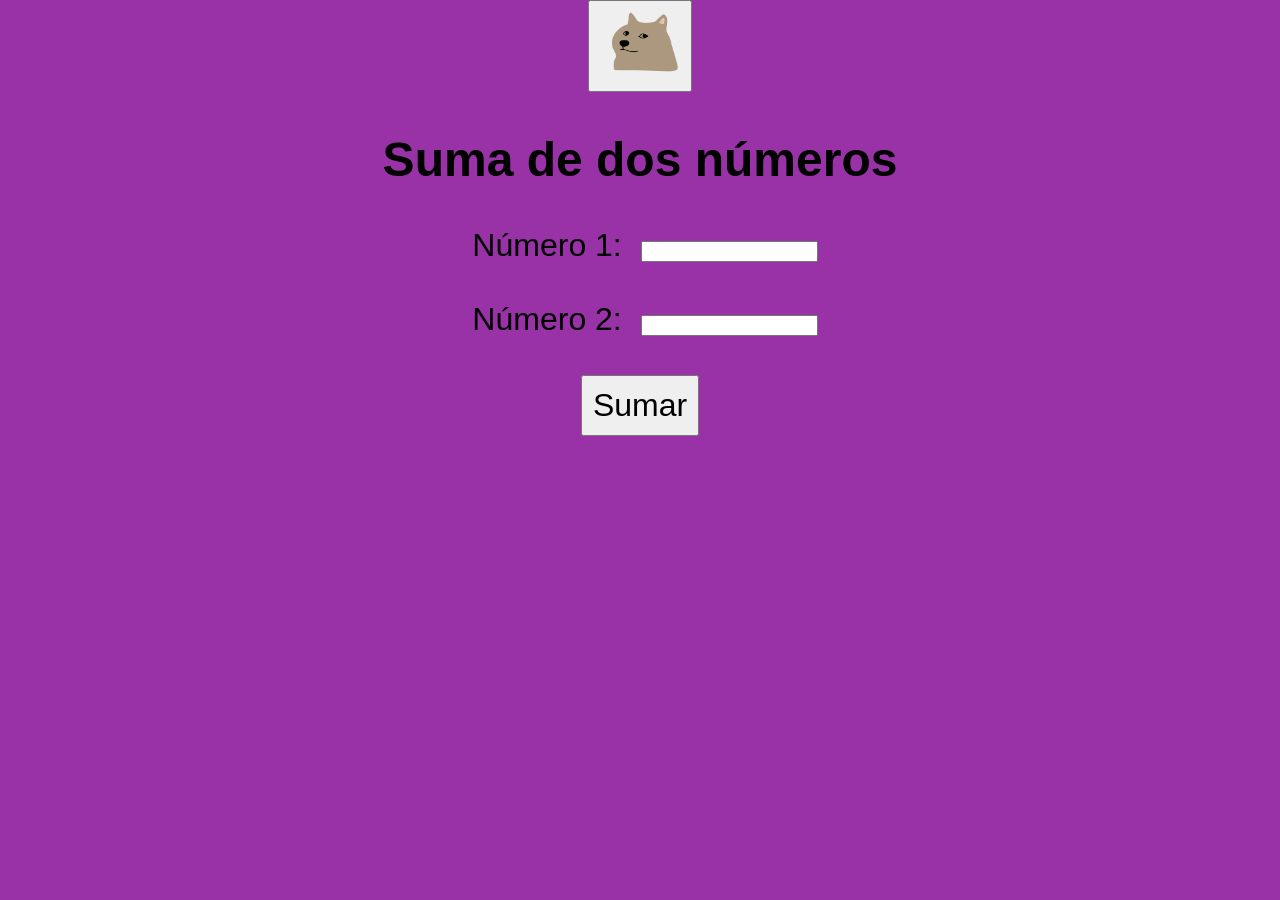
==== index.html @ 36255446 "Rename Main.html to index.html" ====
<!DOCTYPE html>
<html lang="es">
    <head>
        <meta charset="UTF-8">
        <title>Suma dos números</title>
        <link rel="stylesheet" href="style.css">
        </head>
        
<body>

<button type="submit"
oneclick = "handleclick">

<img src="3.png">
</button>

<h2>Suma de dos números</h2>

<label for="num1">Número 1:</label>
<input type="number" id="num1"><br><br>

<label for="num2">Número 2:</label>
<input type="number" id="num2"><br><br>

<button onclick="sumar()">Sumar</button>

<div id="resultado"></div>

<script src="javascript.js"></script>

</body>
</html>
---- style.css ----
body {
    font-family: 'Segoe UI', Tahoma, Geneva, Verdana, sans-serif;
    margin: 0;
    padding: 0;
    background-color: #9932a7;
    text-align: center;
    font-size: xx-large;
}

img {
    width: 70px; 
    height: 60px; 
    margin-left: 10px;
}
button {
    padding: 10px;
    text-align: center;
    font-size: xx-large;
}
label {
    padding: 10px;
    text-align: center;
    font-size: xx-large;
}
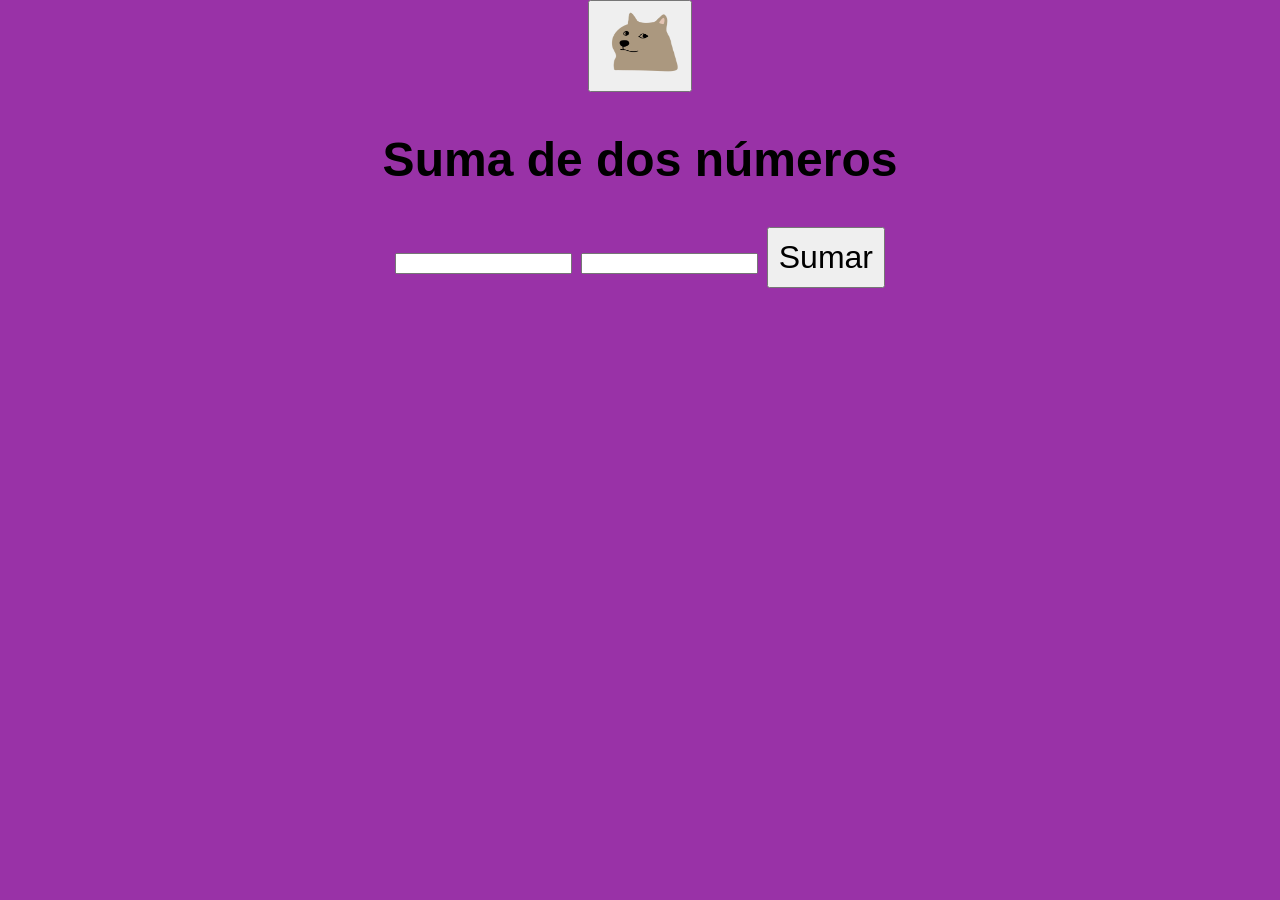
==== commit aab3f1a2: "Update index.html" ====
--- a/index.html
+++ b/index.html
@@ -4,6 +4,7 @@
         <meta charset="UTF-8">
         <title>Suma dos números</title>
         <link rel="stylesheet" href="style.css">
+        <script src="javascript.js"></script>
         </head>
         
 <body>
@@ -16,17 +17,12 @@
 
 <h2>Suma de dos números</h2>
 
-<label for="num1">Número 1:</label>
-<input type="number" id="num1"><br><br>
-
-<label for="num2">Número 2:</label>
-<input type="number" id="num2"><br><br>
+<input type="text" id="num1">
+<input type="text" id="num2">
 
 <button onclick="sumar()">Sumar</button>
 
 <div id="resultado"></div>
 
-<script src="javascript.js"></script>
-
 </body>
 </html>
